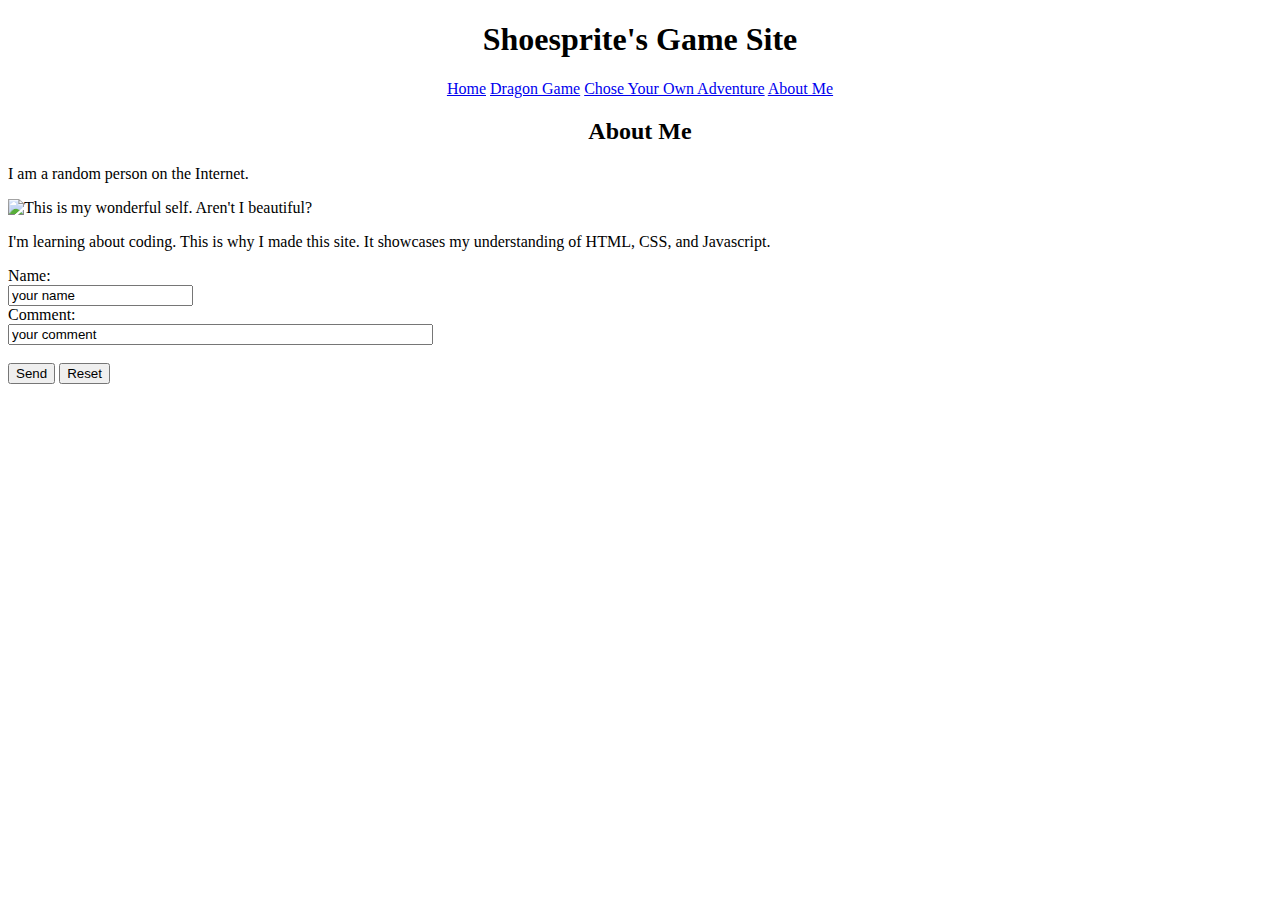
==== about.html @ 734eb364 "Update about.html" ====
<!DOCTYPE html PUBLIC "-//W3C//DTD XHTML 1.0 Strict//EN"
        "http://www.w3.org/TR/xhtml1/DTD/xhtml1-strict.dtd">
<html xmlns="http://www.w3.org/1999/xhtml">

<head>
	
	<title>shoesprite's Game Site</title>
	<meta http-equiv="content-type" 
		content="text/html;charset=utf-8" />

	<link rel="stylesheet" href="gamesite.css">
</head>

<body>
	
	<h1 class = 'centering'>Shoesprite's Game Site</h1>
	<div id = 'menu' class = 'centering'>
		<a href = index.html>Home</a>
		<a href = dragongame.html>Dragon Game</a>
		<a href = adventure.html>Chose Your Own Adventure</a>
		<a href = about.html>About Me</a>
	</div>
	<div id = 'hi' class = 'centering'>
	</div>
	<h2>About Me</h2>
  <p> I am a random person on the Internet. </p>
  <img src = "https://cloud.githubusercontent.com/assets/10101180/6547742/536a1f6a-c59e-11e4-8377-fb828077ab29.jpg" alt = "This is my wonderful self. Aren't I beautiful?">
  <p>I'm learning about coding. This is why I made this site. It showcases my understanding of HTML, CSS, and Javascript.</p>
	<form action="MAILTO:shoesprite@egocast.com" method="post" enctype="text/plain">
Name:<br>
<input type="text" name="name" value="your name"><br>

Comment:<br>
<input type="text" name="comment" value="your comment" size="50"><br><br>
<input type="submit" value="Send">
<input type="reset" value="Reset">
</form>

	
</body>
</html>
---- gamesite.css ----
.game_results{
  margin: 30px auto;
  text-align: center;
}
h1{
  text-align: center;
}
button{
  text-align: center;
  margin: 0 auto;
  display: block;
}

h2{
  text-align: center;
}
#menu {
  text-align: center;
}
.centering{
  text-align: center;
}

#text{
  text-align: center;
}
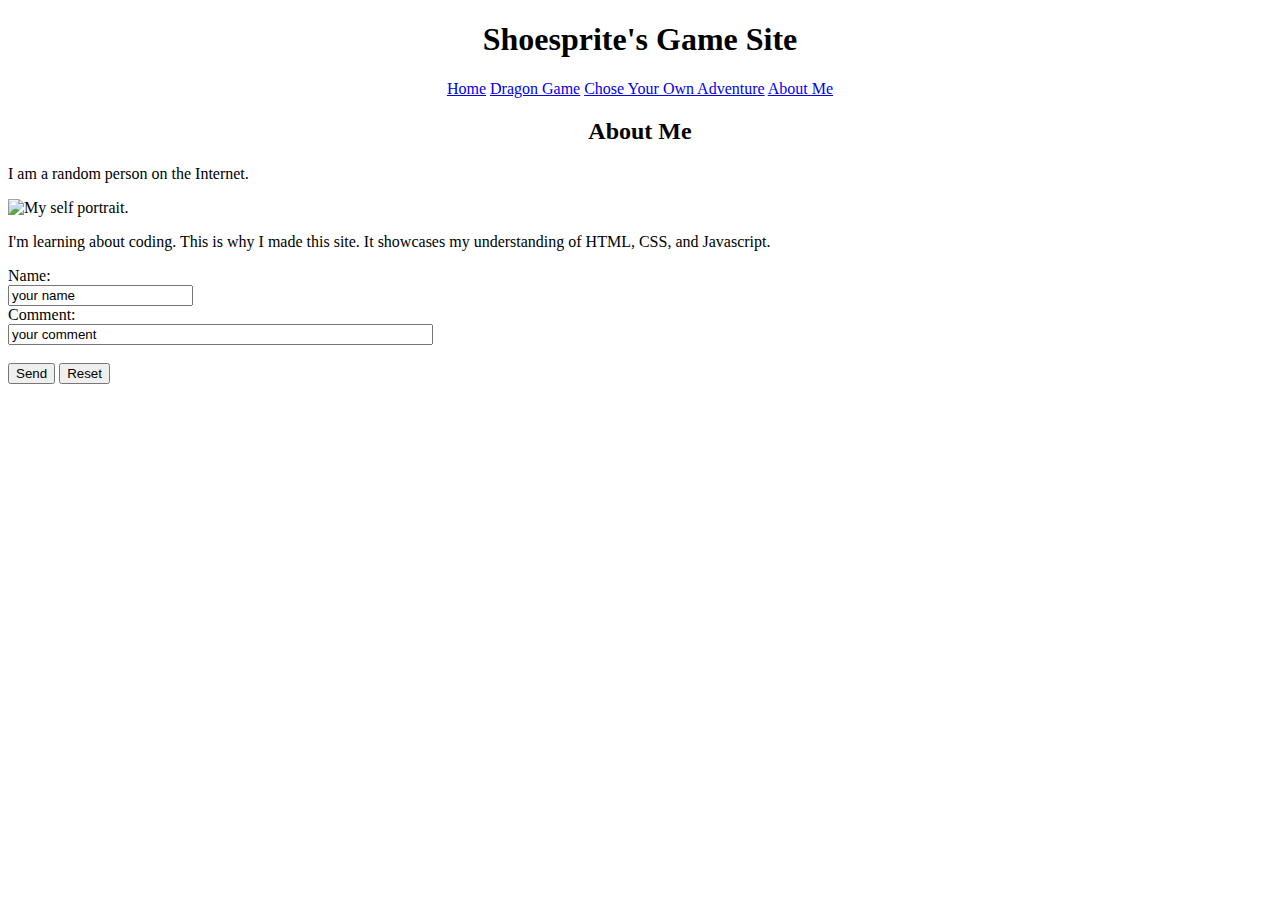
==== commit 50a15fc8: "Update about.html" ====
--- a/about.html
+++ b/about.html
@@ -24,7 +24,7 @@
 	</div>
 	<h2>About Me</h2>
   <p> I am a random person on the Internet. </p>
-  <img src = "https://cloud.githubusercontent.com/assets/10101180/6547742/536a1f6a-c59e-11e4-8377-fb828077ab29.jpg" alt = "This is my wonderful self. Aren't I beautiful?">
+  <img src = "https://cloud.githubusercontent.com/assets/10101180/6547742/536a1f6a-c59e-11e4-8377-fb828077ab29.jpg" title = "This is my wonderful self. Aren't I beautiful?" alt = 'My self portrait.'>
   <p>I'm learning about coding. This is why I made this site. It showcases my understanding of HTML, CSS, and Javascript.</p>
 	<form action="MAILTO:shoesprite@egocast.com" method="post" enctype="text/plain">
 Name:<br>
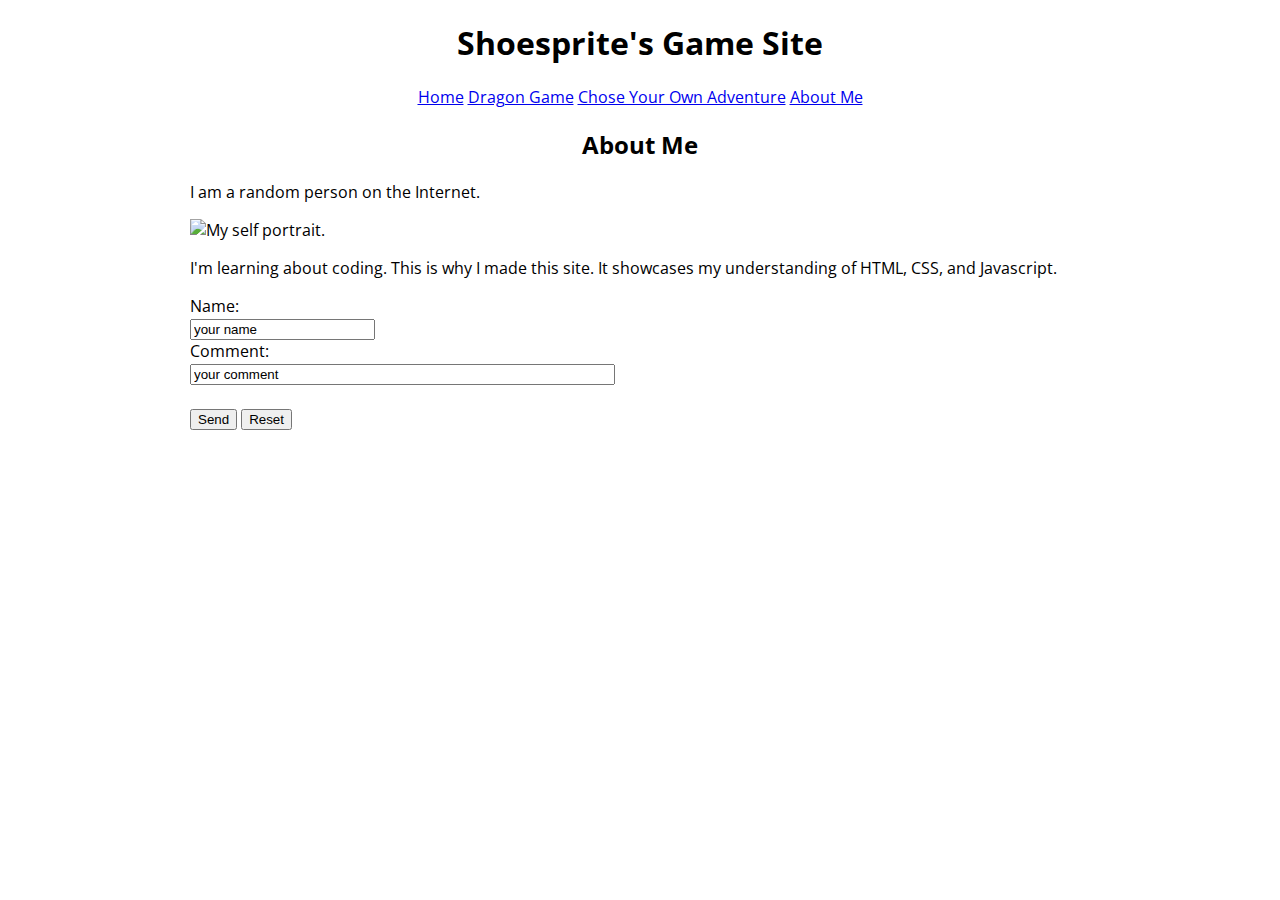
==== commit 6a30aa79: "Update about.html" ====
--- a/about.html
+++ b/about.html
@@ -9,6 +9,9 @@
 		content="text/html;charset=utf-8" />
 
 	<link rel="stylesheet" href="gamesite.css">
+	<style type="text/css">
+  	@import url("http://fonts.googleapis.com/css?family=Open+Sans:400,300,600,700,800");
+	</style>
 </head>
 
 <body>
--- a/gamesite.css
+++ b/gamesite.css
@@ -1,3 +1,13 @@
+body{
+   background-image: url("https://cloud.githubusercontent.com/assets/10101180/7221472/1a2520fa-e6a1-11e4-9099-e3ac1e4f8472.png");
+    background-repeat: repeat;
+   width: 900px;
+  clear: both;
+  margin: 0 auto;
+  background-color: rgba(255,255,255,0.8);
+  height: 100%;
+  font-family: 'Open Sans', sans-serif;
+}
 .game_results{
   margin: 30px auto;
   text-align: center;
@@ -25,3 +35,9 @@
   text-align: center;
 }
 
+.center{
+  text-align: center;
+  margin: 0 auto;
+  display: block;
+  clear: both;
+}
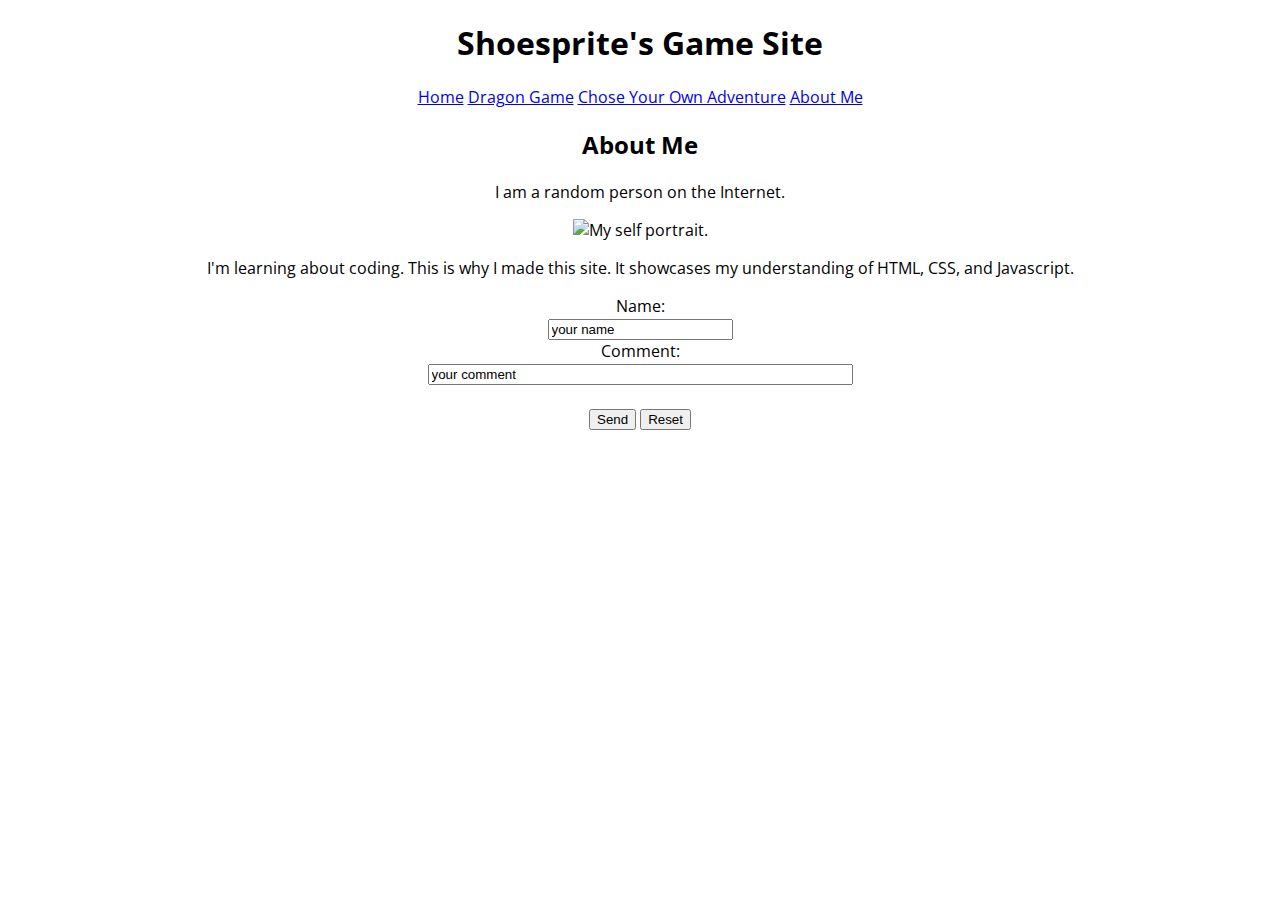
==== commit cac5520c: "Update about.html" ====
--- a/about.html
+++ b/about.html
@@ -15,7 +15,7 @@
 </head>
 
 <body>
-	
+	<div class = 'center colorOverlay'>
 	<h1 class = 'centering'>Shoesprite's Game Site</h1>
 	<div id = 'menu' class = 'centering'>
 		<a href = index.html>Home</a>
@@ -38,7 +38,7 @@
 <input type="submit" value="Send">
 <input type="reset" value="Reset">
 </form>
-
+</div>
 	
 </body>
 </html>
--- a/gamesite.css
+++ b/gamesite.css
@@ -1,12 +1,8 @@
 body{
-   background-image: url("https://cloud.githubusercontent.com/assets/10101180/7221472/1a2520fa-e6a1-11e4-9099-e3ac1e4f8472.png");
+   background-image: url("https://cloud.githubusercontent.com/assets/10101180/7221583/c15a53ec-e6a4-11e4-9733-92eb177cd39d.png");
     background-repeat: repeat;
-   width: 900px;
-  clear: both;
-  margin: 0 auto;
-  background-color: rgba(255,255,255,0.8);
-  height: 100%;
-  font-family: 'Open Sans', sans-serif;
+    font-family: 'Open Sans', sans-serif  ;
+
 }
 .game_results{
   margin: 30px auto;
@@ -41,3 +37,7 @@
   display: block;
   clear: both;
 }
+.overlayColor{
+  background-color: rgba(255,255,255,0.8);
+   width: 900px;
+}
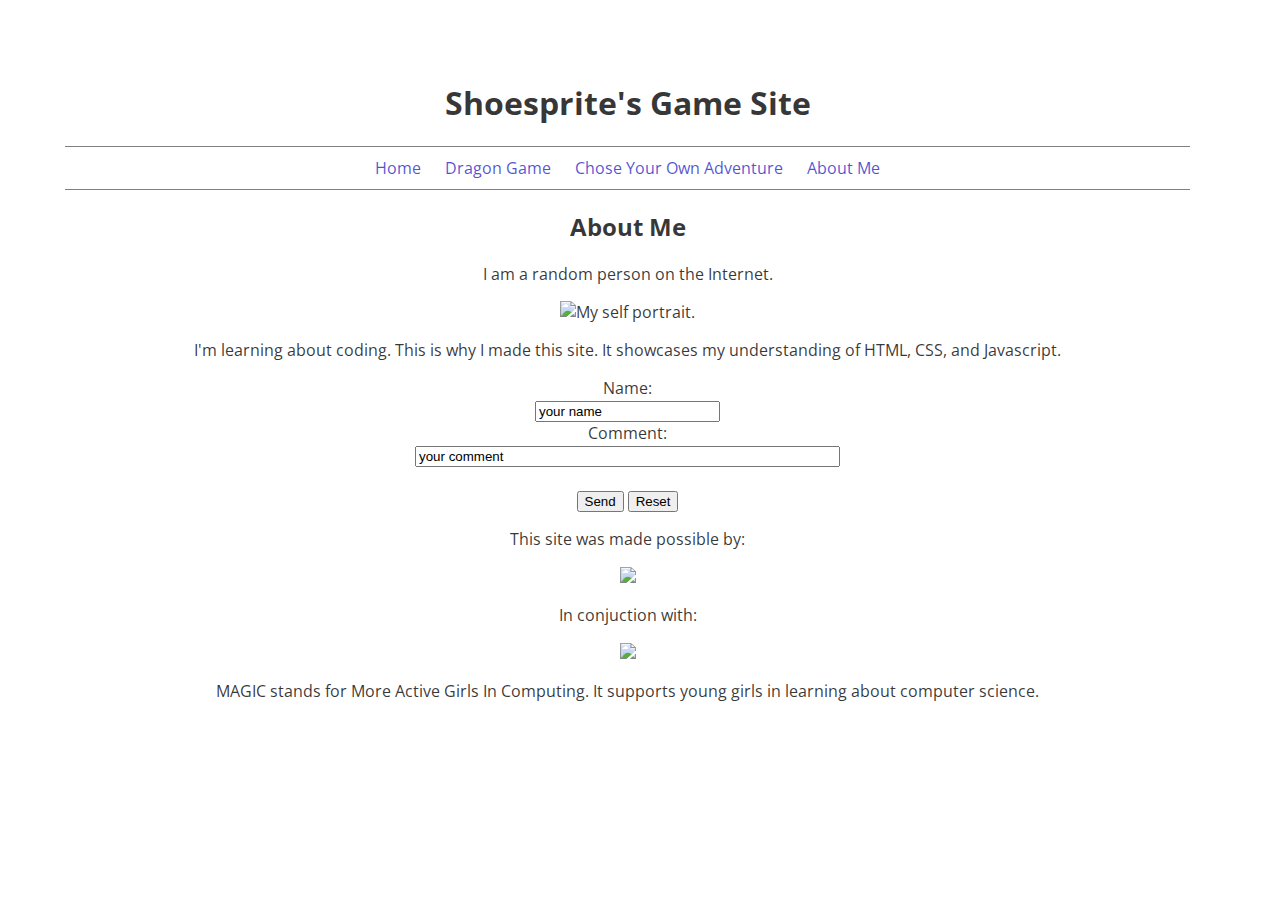
==== commit 99d1d8d6: "Update about.html" ====
--- a/about.html
+++ b/about.html
@@ -15,7 +15,7 @@
 </head>
 
 <body>
-	<div class = 'center colorOverlay'>
+	<div class = 'center overlayColor'>
 	<h1 class = 'centering'>Shoesprite's Game Site</h1>
 	<div id = 'menu' class = 'centering'>
 		<a href = index.html>Home</a>
@@ -38,6 +38,17 @@
 <input type="submit" value="Send">
 <input type="reset" value="Reset">
 </form>
+	<div class = 'centering'>
+	<p> This site was made possible by:</p>
+	<a href = "http://getmagic.org/">
+	<img src = "https://cloud.githubusercontent.com/assets/10101180/7447055/71065c8a-f1a1-11e4-82da-623ed6ad1e7c.png"/>
+	</a>
+	<p>In conjuction with:</p>
+	<a href = 'http://girlsms.org/'>
+	<img src = "http://www.girlsms.org/sites/default/files/home-logo.gif"/>
+	</a>
+	<p>MAGIC stands for More Active Girls In Computing. It supports young girls in learning about computer science.</p>
+	</div>
 </div>
 	
 </body>
--- a/gamesite.css
+++ b/gamesite.css
@@ -2,6 +2,8 @@
    background-image: url("https://cloud.githubusercontent.com/assets/10101180/7221583/c15a53ec-e6a4-11e4-9733-92eb177cd39d.png");
     background-repeat: repeat;
     font-family: 'Open Sans', sans-serif  ;
+   color:rgba(0, 0, 0, 0.79);
+   margin: 5px;
 
 }
 .game_results{
@@ -22,6 +24,17 @@
 }
 #menu {
   text-align: center;
+   border-top: 1px grey solid;
+  border-bottom: 1px solid grey;
+  padding: 10px;
+}
+#menu a {
+   padding: 10px;
+   text-decoration: none;
+   color: rgba(23, 23, 197, 0.75);
+}
+a:hover {
+  font-weight: bold;
 }
 .centering{
   text-align: center;
@@ -39,5 +52,8 @@
 }
 .overlayColor{
   background-color: rgba(255,255,255,0.8);
-   width: 900px;
+   width: 1125px;
+   padding-top: 10px;
+   padding: 10px;
+   margin: 50px;
 }
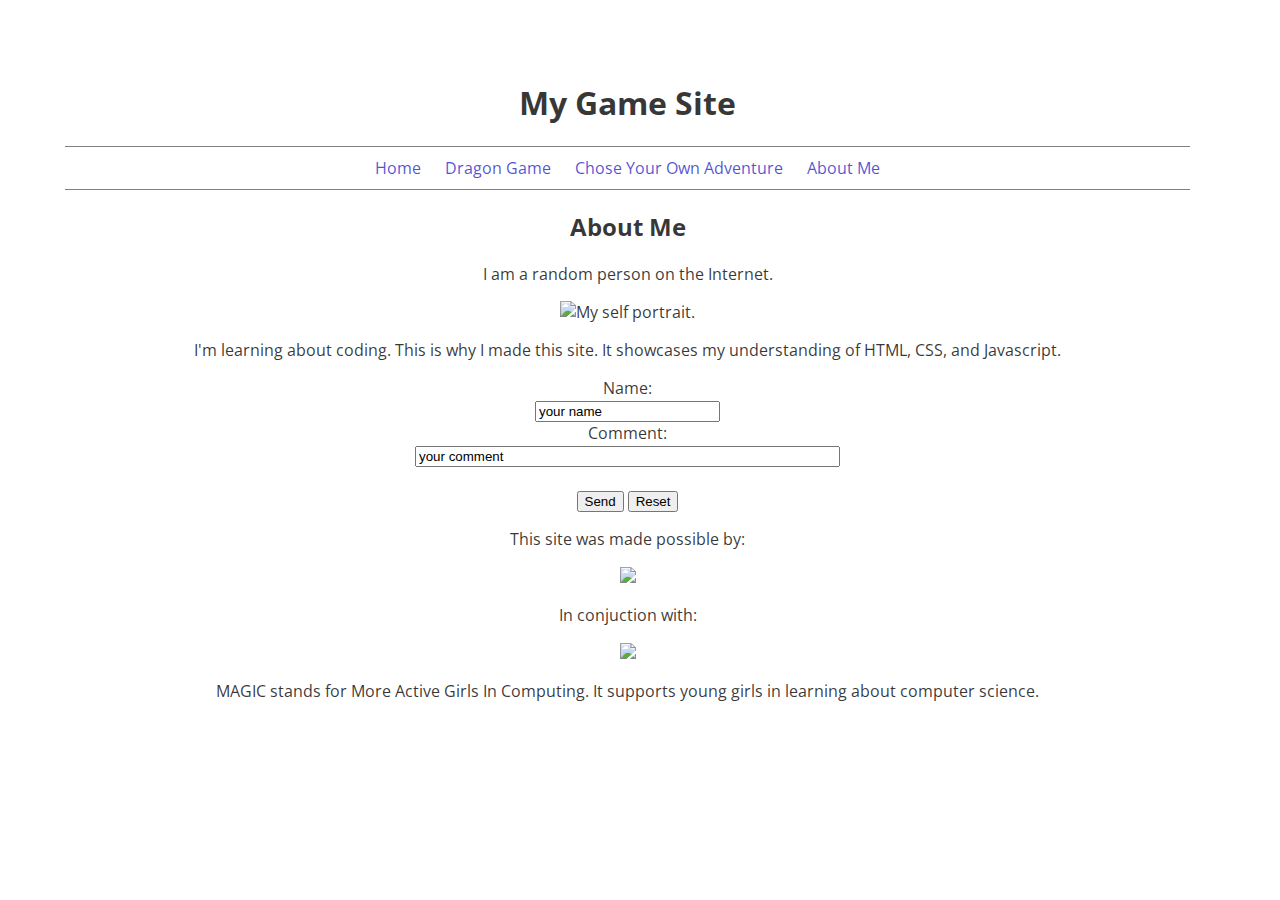
==== commit dd6eb70b: "Update about.html" ====
--- a/about.html
+++ b/about.html
@@ -4,7 +4,7 @@
 
 <head>
 	
-	<title>shoesprite's Game Site</title>
+	<title>My Game Site</title>
 	<meta http-equiv="content-type" 
 		content="text/html;charset=utf-8" />
 
@@ -16,7 +16,7 @@
 
 <body>
 	<div class = 'center overlayColor'>
-	<h1 class = 'centering'>Shoesprite's Game Site</h1>
+	<h1 class = 'centering'>My Game Site</h1>
 	<div id = 'menu' class = 'centering'>
 		<a href = index.html>Home</a>
 		<a href = dragongame.html>Dragon Game</a>
